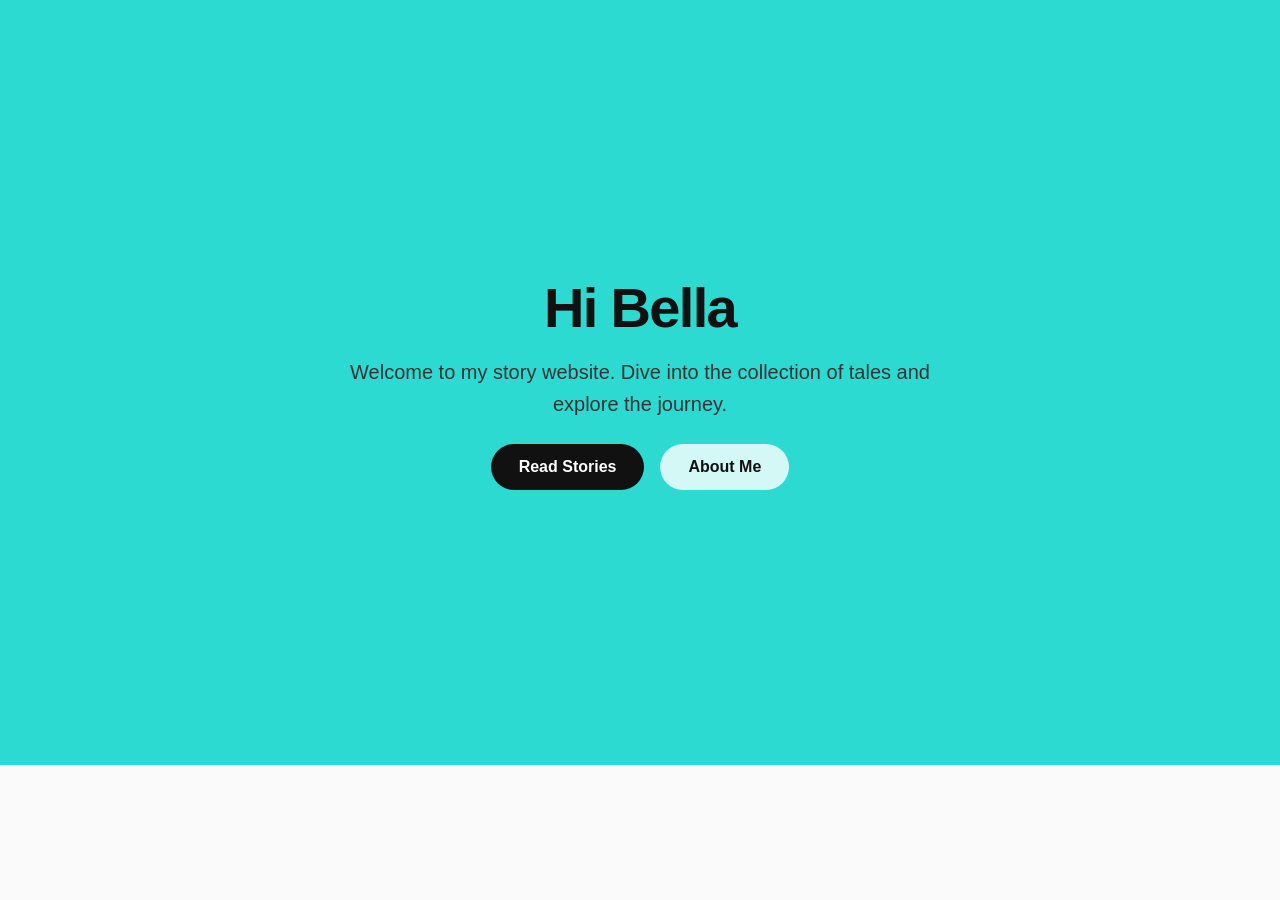
==== index.html @ c415b311 "Add files via upload" ====
<!DOCTYPE html>
<html>
<head>
    <title>Bella story site</title>
    
    <!-- 📱 1. THIS LINE MAKES IT LOOK GOOD ON MOBILE PHONES -->
    <meta name="viewport" content="width=device-width, initial-scale=1.0">

    <link rel="stylesheet" href="style.css">
</head>
<body>

    <!-- 🌟 THE HERO SECTION -->
    <header class="hero">
        <div class="hero-content">
            <h1>Hi Bella</h1>
            <p>Welcome to my story website. Dive into the collection of tales and explore the journey.</p>
            
            <!-- Professional Navigation Buttons inside the Hero -->
            <div class="hero-buttons">
                <a href="Stories.html" class="btn btn-primary">Read Stories</a>
                <a href="About.html" class="btn btn-secondary">About Me</a>
            </div>
        </div>
    </header>

</body>
</html>
---- style.css ----
/* ==========================================================================
   1. GLOBAL RESETS & BODY (Controls the entire background & fonts)
   ========================================================================== */
* {
  box-sizing: border-box;
  margin: 0;
  padding: 0;
  font-family: -apple-system, BlinkMacSystemFont, "Segoe UI", Roboto, sans-serif;
}

body {
  background-color: #fafafa; /* A clean, light canvas for the whole site */
  color: #222;
}

/* ==========================================================================
   2. THE HERO SECTION (Your layout controls moved here!)
   ========================================================================== */
.hero {
  display: flex;
  flex-direction: column;  /* Stacks elements vertically */
  justify-content: center; /* Centers everything vertically */
  align-items: center;     /* Centers everything horizontally */
  min-height: 85vh;        /* Fills most of the screen height */
  text-align: center;      /* Keeps the text aligned in the middle */
  padding: 40px 20px;
  
  /* 🎨 YOUR BRIGHT AQUA BACKGROUND FROM BEFORE */
  background-color: rgb(44, 218, 209); 
  
  /* OPTIONAL alternative: If you prefer the soft gradient from the last step, 
     you can comment out the aqua color and uncomment the line below: */
  /* background: linear-gradient(135deg, #fbe4eb 0%, #e3edff 100%); */
}

.hero-content {
  max-width: 600px;
}

.hero h1 {
  font-size: 3.5rem;
  font-weight: 800;
  letter-spacing: -0.03em;
  margin-bottom: 16px;
  color: #111;
}

.hero p {
  font-size: 1.25rem;
  line-height: 1.6;
  color: #333;
  margin-bottom: 24px;
}

/* ==========================================================================
   3. YOUR STORY IMAGE CODE
   ========================================================================== */
.story-image {
  width: 300px;
  max-width: 90%;       /* Keeps the picture from spilling off phone screens */
  height: auto;
  border-radius: 12px;  /* Slightly smoother professional roundness */
  margin: 0 auto 24px;  /* Centers the image perfectly and adds bottom space */
  display: block;       /* Fixes image centering spacing */
  box-shadow: 0 8px 24px rgba(0, 0, 0, 0.12); /* Adds a high-end photo shadow */
}

/* ==========================================================================
   4. NEW NAVIGATION BUTTON DESIGN
   ========================================================================== */
.hero-buttons {
  display: flex;
  justify-content: center;
  gap: 16px;
  flex-wrap: wrap; 
}

.btn {
  display: inline-block;
  padding: 14px 28px;
  border-radius: 50px; /* Modern capsule-shaped buttons */
  text-decoration: none;
  font-weight: 600;
  font-size: 1rem;
  transition: transform 0.2s ease, box-shadow 0.2s ease, background-color 0.2s ease;
}

/* Dark professional button to pop against the aqua background */
.btn-primary {
  background-color: #111111; 
  color: #ffffff;
}

.btn-primary:hover {
  background-color: #2d3748;
  transform: translateY(-2px);
  box-shadow: 0 4px 12px rgba(0, 0, 0, 0.15);
}

/* Clean transparent/bordered alternative button */
.btn-secondary {
  background-color: rgba(255, 255, 255, 0.8);
  color: #111;
  backdrop-filter: blur(4px); /* Sleek modern glass effect */
}

.btn-secondary:hover {
  background-color: #ffffff;
  transform: translateY(-2px);
}
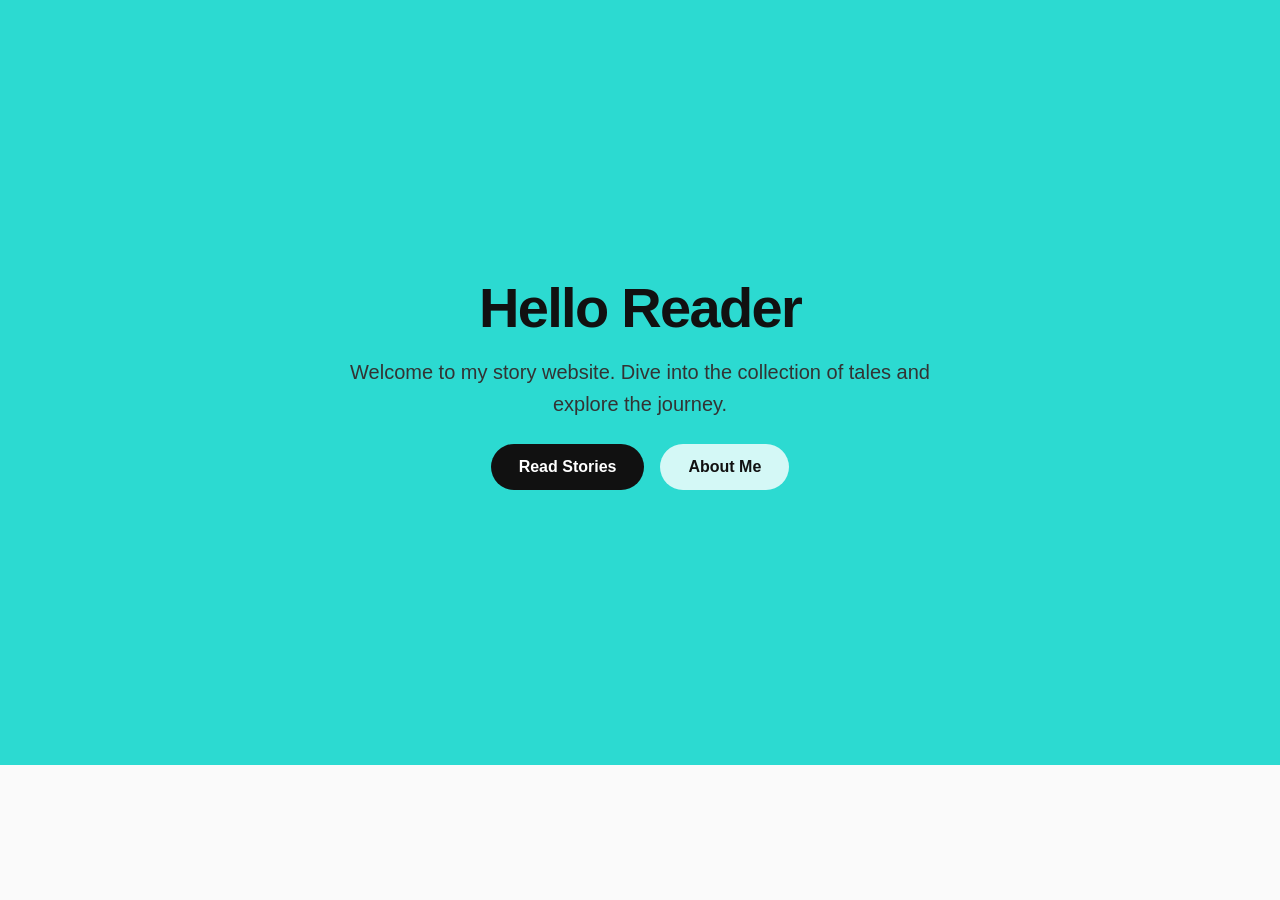
==== commit 8fdaa7c9: "Update greeting in the hero section" ====
--- a/index.html
+++ b/index.html
@@ -13,7 +13,7 @@
     <!-- 🌟 THE HERO SECTION -->
     <header class="hero">
         <div class="hero-content">
-            <h1>Hi Bella</h1>
+            <h1>Hello Reader</h1>
             <p>Welcome to my story website. Dive into the collection of tales and explore the journey.</p>
             
             <!-- Professional Navigation Buttons inside the Hero -->
